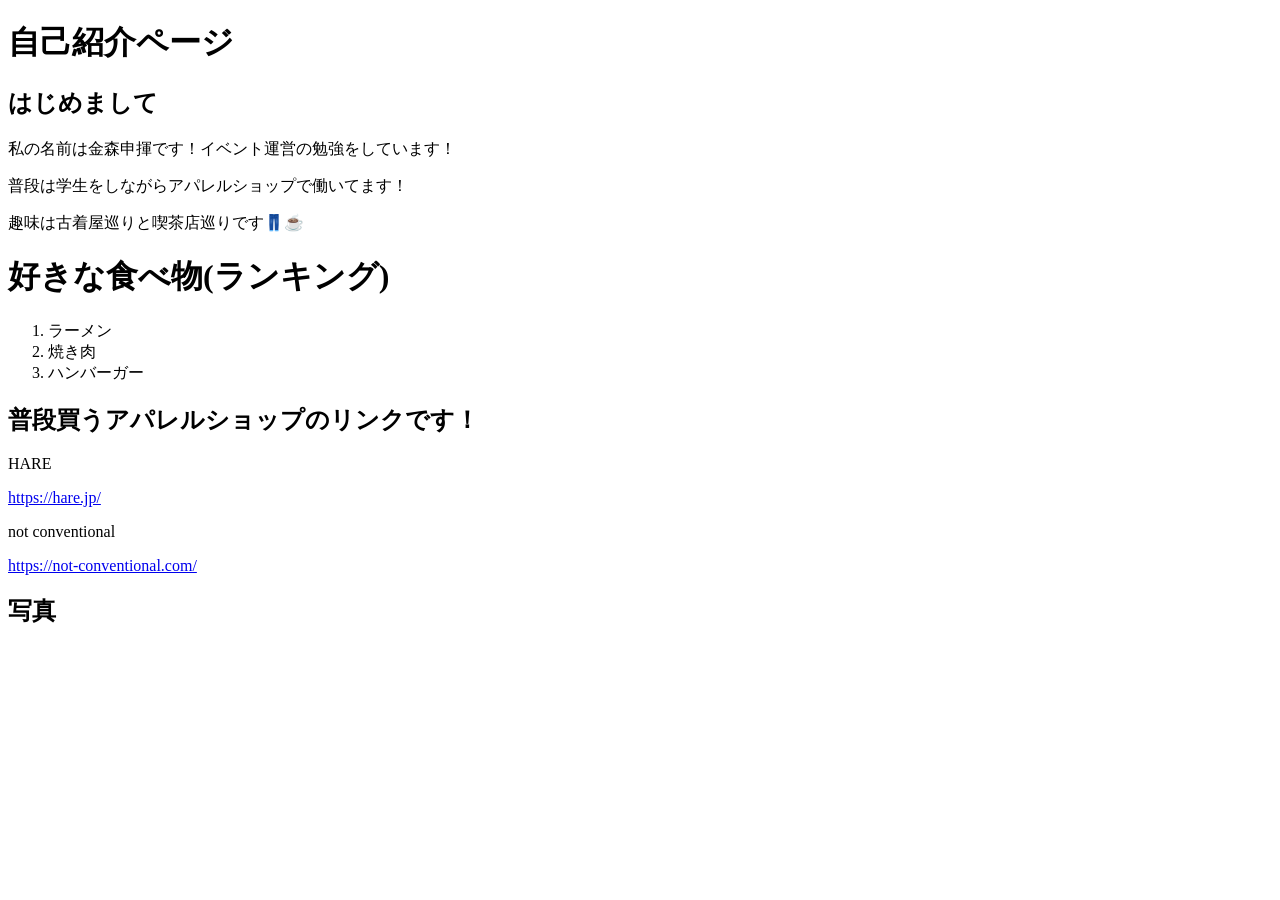
==== exercises/lesson01/index.html @ 69f7e399 "課題" ====
<!doctype html>
<html lang="ja">
  <head>
    <meta charset="UTF-8" />
    <meta name="viewport" content="width=device-width, initial-scale=1.0" />
    <title>HTML基礎レッスン</title>
  </head>
  <body>
    <!-- Step 1: 見出しを書いてみよう -->
    <div>
      <h1>自己紹介ページ</h1>

      <!-- Step 2: ここに <h2> と <p> を追加しよう -->
      <h2>はじめまして</h2>
      <p>私の名前は金森申揮です！イベント運営の勉強をしています！</p>
      <p>普段は学生をしながらアパレルショップで働いてます！</p>
      <p>趣味は古着屋巡りと喫茶店巡りです👖☕</p>
      <!-- Step 3: ここに <ul> または <ol> のリストを追加しよう -->
      <h1>好きな食べ物(ランキング)</h1>
    </div>

    <div>
      <ol>
        <li>ラーメン</li>
        <li>焼き肉</li>
        <li>ハンバーガー</li>
      </ol>
      <!-- Step 4: ここに <a> リンクと <img> 画像を追加しよう -->
      <h2>普段買うアパレルショップのリンクです！</h2>
      <p>HARE</p>
      <a href="https://hare.jp/">https://hare.jp/</a>
      <p>not conventional</p>
      <a href="https://not-conventional.com/">https://not-conventional.com/</a>
      <h2>写真</h2>
      <img
        src="https://media.discordapp.net/attachments/883636582232514640/1464177259714707537/P1232378.JPG?ex=69f11a95&is=69efc915&hm=7020f1202a23778ccf4a02e1cb340b3107cc9dde31bacfc6f5749aecf101615d&=&format=webp&width=583&height=438"
        alt=""
      />
    </div>

    <!-- Step 5: <div> でグループ化してみよう -->
  </body>
</html>
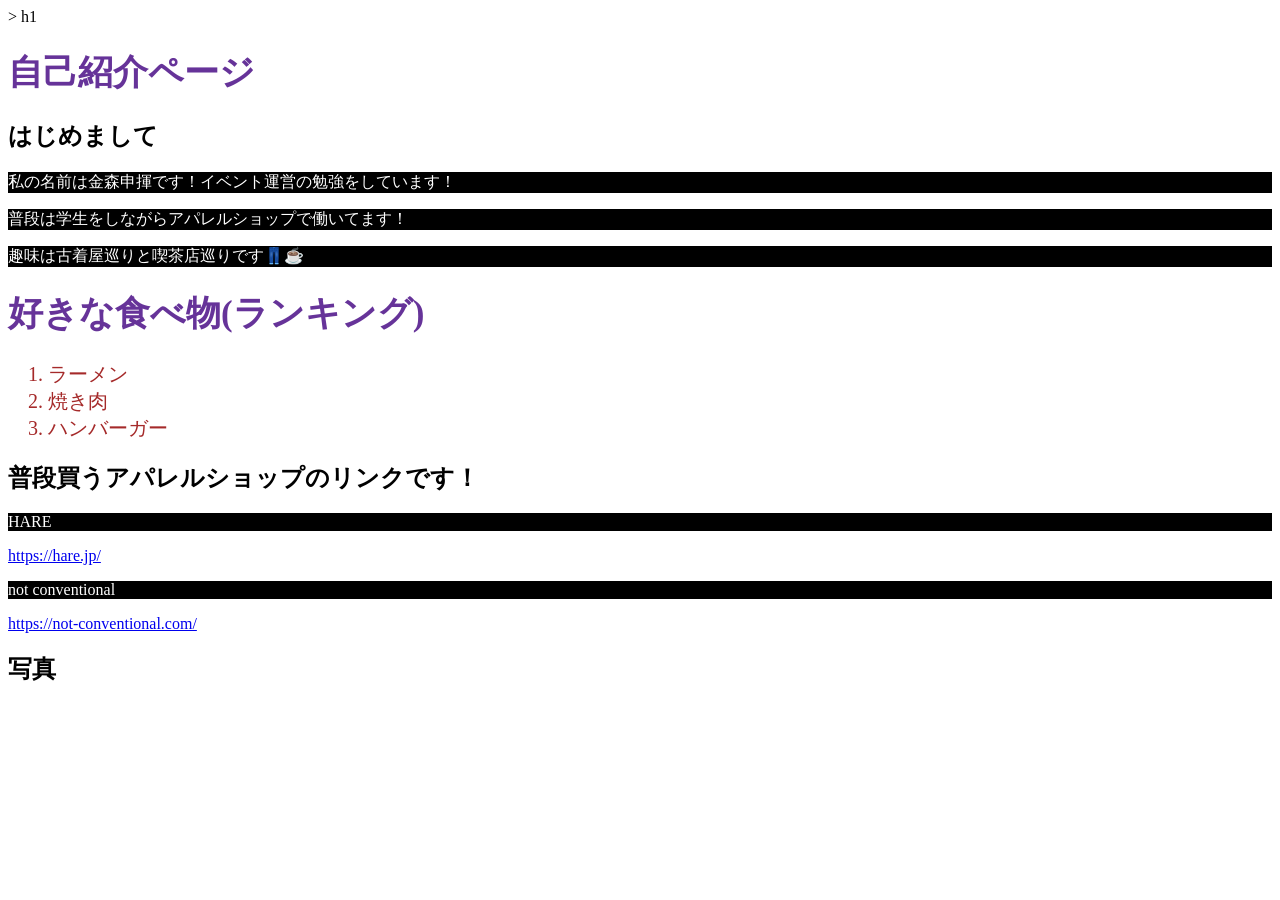
==== commit 3ffa9f94: "色変更" ====
--- a/exercises/lesson01/index.html
+++ b/exercises/lesson01/index.html
@@ -4,7 +4,9 @@
     <meta charset="UTF-8" />
     <meta name="viewport" content="width=device-width, initial-scale=1.0" />
     <title>HTML基礎レッスン</title>
-  </head>
+    <link rel="stylesheet" href="style.css"
+  </head>>
+  h1 
   <body>
     <!-- Step 1: 見出しを書いてみよう -->
     <div>
--- a/exercises/lesson01/style.css
+++ b/exercises/lesson01/style.css
@@ -0,0 +1,12 @@
+h1 {
+  color: rebeccapurple;
+  font-size: 35px;
+}
+li {
+  color: brown;
+  font-size: 20px;
+}
+p {
+  color: white;
+  background-color: black;
+}
